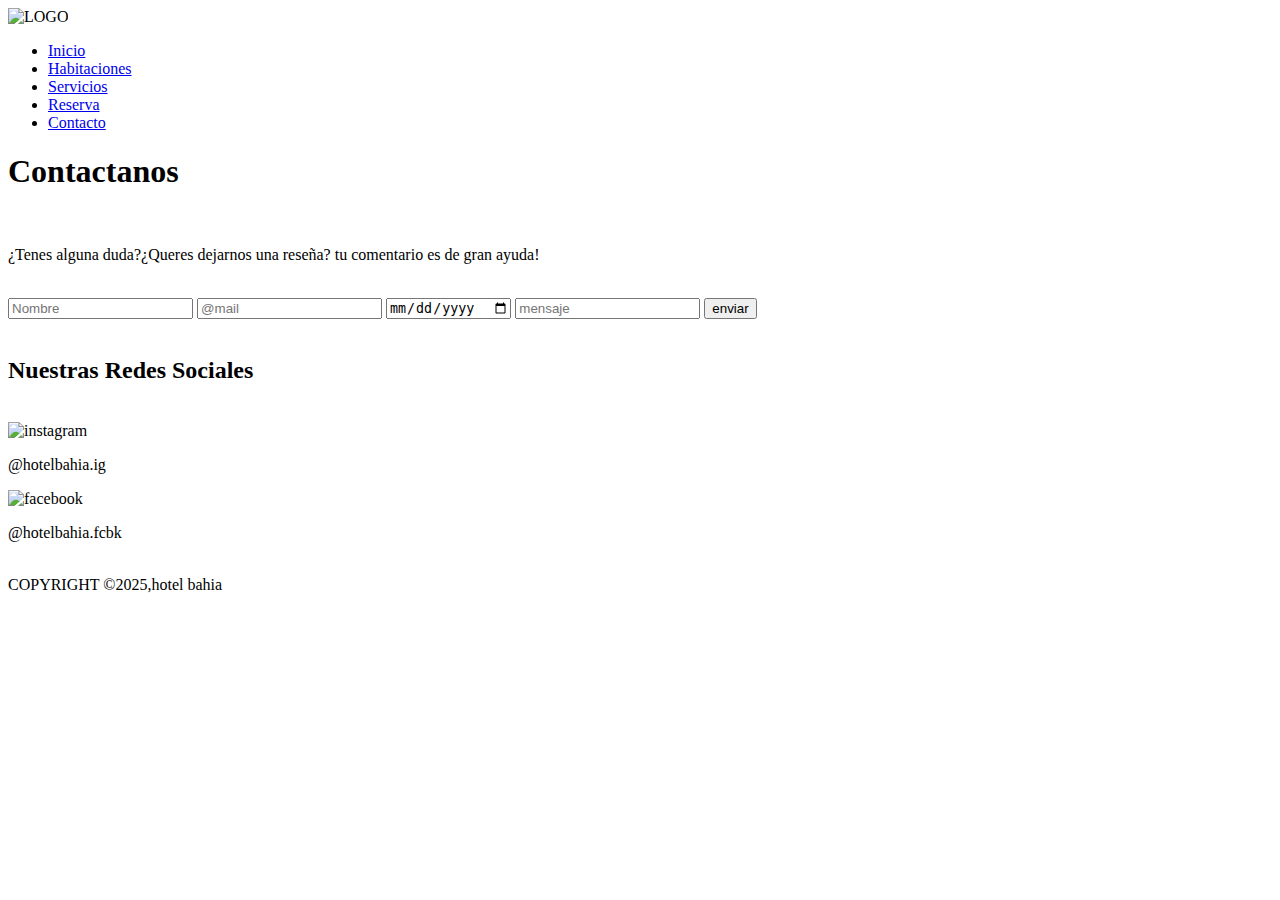
==== paginas/contacto.html @ 283780e7 "mi primer proyecto" ====
<!DOCTYPE html>
<html lang="en">
<head>
    <meta charset="UTF-8">
    <meta name="viewport" content="width=device-width, initial-scale=1.0">
    <title>Document</title>
    <link rel="stylesheet" href="../STYLES/styles.css">
</head>
<body>
    <header>
        
            <img class="imglogo"  src="../FOTOS/logoHOTEL.png" alt="LOGO">
        <nav>  
            
            <ul class="ul">
                <li>
                    <a  href="../index.html">Inicio</a>

                </li>
                
                <li>
                    <a href="./Habitaciones.html">Habitaciones</a>

                </li>
                <li>
                    <a href="./Servicios.html">Servicios</a>

                </li>
                <li>
                    <a href="./Reserva.html">Reserva</a>
                </li>
                <li>
                    <a class="contacto" href="./Contacto.html">Contacto</a>
                </li>
    
         
                
            



            </ul>
            
        </nav>
        
    </header>
    <main>
        <h1>Contactanos</h1>
        <br>
        <p class="pcontacto">¿Tenes alguna duda?¿Queres dejarnos una reseña? tu comentario es de gran ayuda!</p>
        <br>
        <form action="/submit" method="post">
            <input type="text" placeholder="Nombre" required >
            <input type="email" placeholder="@mail" required >
            <input type="date" required >
            <input type="text" placeholder="mensaje" required >
            <input type="button" value="enviar" required >
        </form>
        
        <br>
        <h2>Nuestras Redes Sociales</h2>
        <br>
        <div class="divredes">
            <img class="imginstagram" src="../FOTOS/logoinstagram.png" alt="instagram">
            <p class="predes">@hotelbahia.ig</p>
        </div>
        <div class="divredes">
            <img class="imgfacebook" src="../FOTOS/Facebooklogo.png" alt="facebook">
            <p class="predes">@hotelbahia.fcbk</p>
        </div>
   
    </main>
    
    <br>
    
    <footer>
       COPYRIGHT ©2025,hotel bahia

    </footer>

</body>
</html>
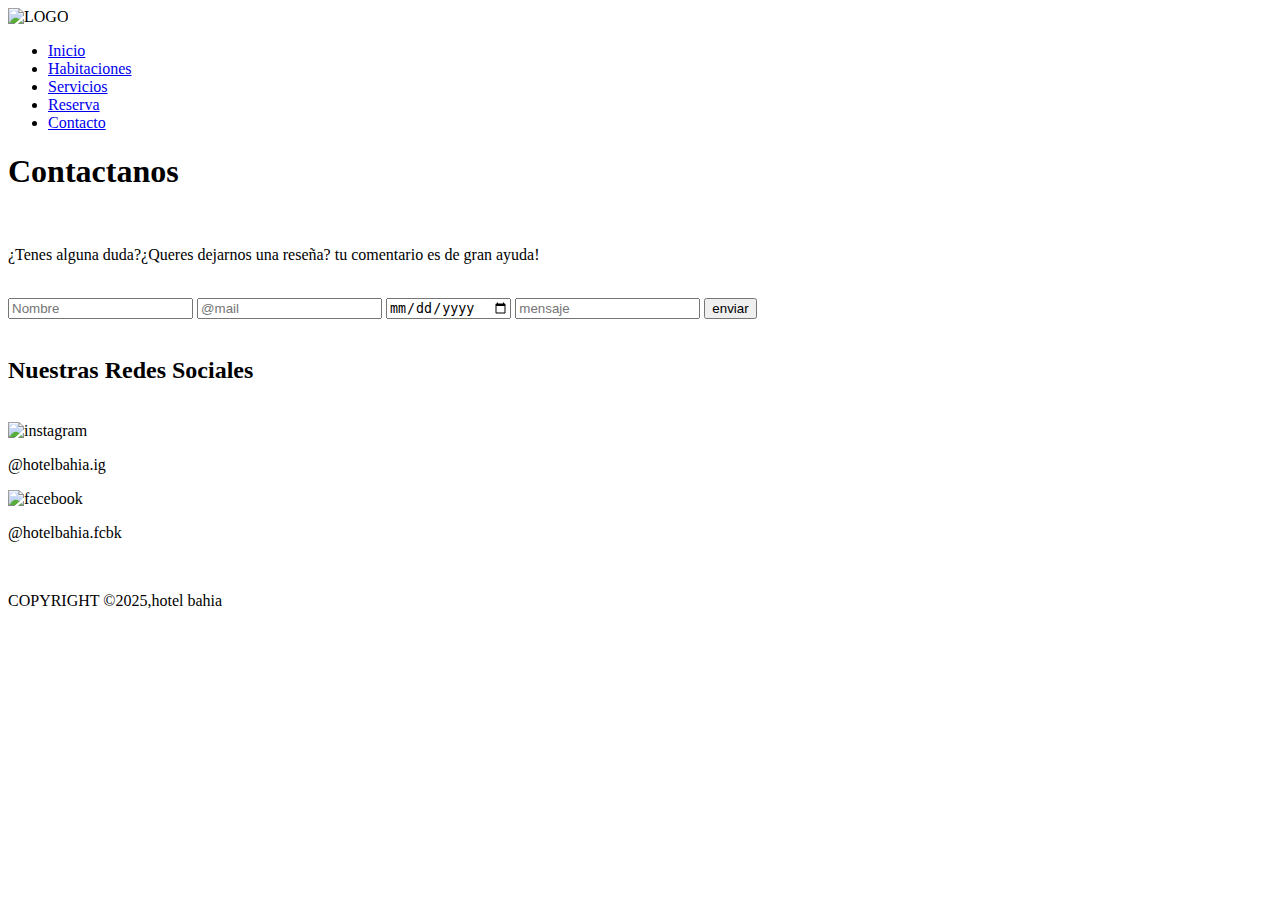
==== commit c9e7d0d6: "primer media queries" ====
--- a/paginas/contacto.html
+++ b/paginas/contacto.html
@@ -8,7 +8,7 @@
 </head>
 <body>
     <header>
-        
+        <!--barra de navegacion-->
             <img class="imglogo"  src="../FOTOS/logoHOTEL.png" alt="LOGO">
         <nav>  
             
@@ -44,6 +44,7 @@
         </nav>
         
     </header>
+    <!--contenido principal-->
     <main>
         <h1>Contactanos</h1>
         <br>
@@ -70,12 +71,10 @@
         </div>
    
     </main>
-    
     <br>
-    
+    <!--pie de pagina-->
     <footer>
-       COPYRIGHT ©2025,hotel bahia
-
+        <p>COPYRIGHT ©2025,hotel bahia</p>
     </footer>
 
 </body>
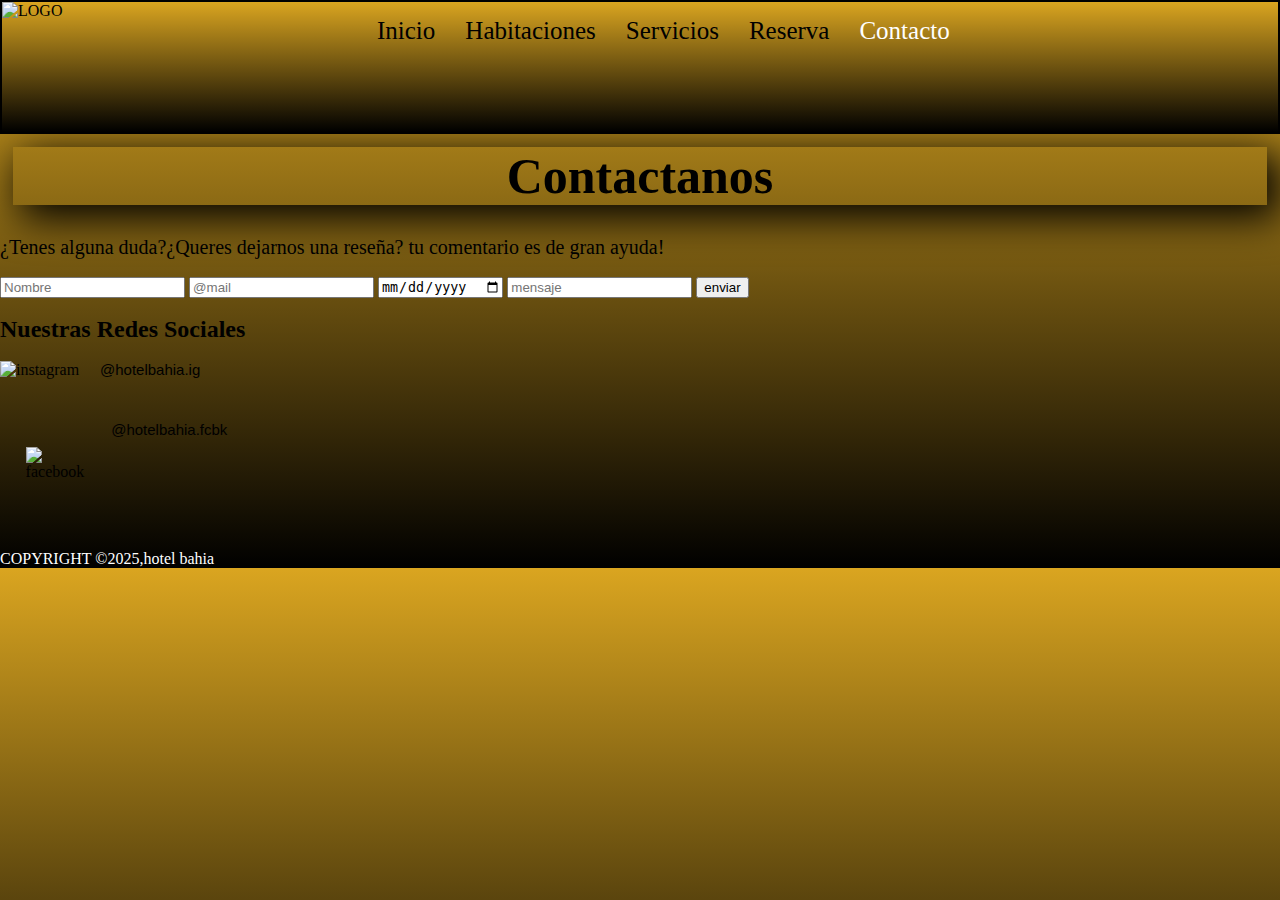
==== commit 36812652: "arreglo de enrutado" ====
--- a/paginas/contacto.html
+++ b/paginas/contacto.html
@@ -4,14 +4,14 @@
     <meta charset="UTF-8">
     <meta name="viewport" content="width=device-width, initial-scale=1.0">
     <title>Document</title>
-    <link rel="stylesheet" href="../STYLES/styles.css">
+    <link rel="stylesheet" href="../styles/styles.css">
 </head>
 <body>
     <header>
         <!--barra de navegacion-->
+            
+        <nav>  
             <img class="imglogo"  src="../FOTOS/logoHOTEL.png" alt="LOGO">
-        <nav>  
-            
             <ul class="ul">
                 <li>
                     <a  href="../index.html">Inicio</a>
--- a/styles/styles.css
+++ b/styles/styles.css
@@ -0,0 +1,302 @@
+*{
+    margin: 0%;
+}
+/*para computadoras*/
+
+@media (min-width: 1024px){
+
+ body{
+background:linear-gradient(to top,black,goldenrod);
+}
+
+/*encabezado*/
+
+nav {
+    display: flex ;
+    background:linear-gradient(goldenrod, black);
+    position: sticky;
+    top: 0px;
+    border: 2px solid black;
+}
+.imglogo {
+    width: 130px;
+    height: 130px ;
+}
+.ul{
+    display: flex;
+    margin-left: 190px; 
+    font-size: 25px;
+    color: goldenrod;
+    list-style-type: none;
+}
+
+nav ul li {
+    margin: 15px ;
+    
+}
+a{
+    color: black;
+    text-decoration: none;
+}
+.inicio {
+    color: white;
+}
+.habitaciones {
+    color: white;
+}
+.servicios {
+    color: white;
+}
+.reserva {
+    color: white;
+}
+.contacto {
+    color: white;
+}
+
+/*main*/
+
+h1{
+color: black;
+font-size: 50px;
+margin: 1%;
+text-align: center;
+box-shadow: 10px 10px 40px 3px black;
+
+}
+
+/*inicio*/
+.divinicio p {
+    color: white;
+    font-family: 'Times New Roman', Times, serif ;
+    font-size: 50px;
+    text-align: center;
+
+}
+.imginicio {
+    width: 550px;
+    height: 550px;
+    box-shadow: 0px 0px 20px 0 black;
+}
+.divinicio {
+    display: flex;
+}
+
+/*habitaciones*/
+.phabitaciones {
+color: white;
+font-family:Arial, Helvetica, sans-serif ;
+font-size: 25px;
+margin: 1%;
+}
+
+.imghabitaciones {
+    width: 600px ;
+    height: 400px;
+    box-shadow: 10px 10px 40px 0 black;
+}
+.divhabitaciones{
+    display: block;
+    text-align: center;
+}
+
+/*servicios*/
+.divservicios {
+    display: flex;
+    align-items: center;
+    justify-content: center;
+}
+.divservicios img {
+    width: 200px;
+    height: 200px;
+}
+.divservicios p {
+    font-size: 30px;
+}
+.divservicios ul {
+    font-size: 20px;
+}
+#tenedor {
+    margin-right: 100px;
+}
+.imgvarias-container {
+    display: grid;
+    grid-template-columns: repeat(3,1fr);
+    grid-template-rows: 300px 300px;
+    grid-template-areas: "box1 box1 box1" "box2 box2 box2";
+    gap: 10px;
+    padding: 40px;
+}
+.imgvarias-box1{
+    grid-area: box1;
+    
+}
+.imgvarias-box2{
+    grid-area: box2;
+}
+.imgvarias-container img{
+    width: 300px;
+    height: 300px ;
+}
+
+/*reserva*/
+.imgreserva {
+    width: 300px;
+    height: 300px;
+}   
+.divreserva {
+    display: flex;
+}
+.preserva {
+    font-size: 30px ;
+    font-family: Arial, Helvetica, sans-serif;
+}
+
+/*contacto*/
+.imginstagram {
+    width: 100px;
+    height: 60px;
+}
+.imgfacebook {
+    width: 60px;
+    height: 60px;
+    margin: 2%;
+}
+.divredes {
+    display: flex;
+
+}
+.predes {
+    font-family:Arial, Helvetica, sans-serif ;
+    font-size: 15px;
+                                                                          
+
+}
+.pcontacto {
+    font-size: 20px;
+}
+
+/*pie de pagina*/
+footer p{
+    color: white;
+}
+
+}
+
+/*para celulares*/
+
+@media (min-width: 350px) and (max-width: 650px){
+    
+    body{
+    background:linear-gradient(to top,black,goldenrod);
+    }
+
+/*encabezado*/
+nav {
+    background:linear-gradient(to bottom,black,goldenrod);
+    position: sticky;
+    top: 0px;
+    border: 2px solid black;
+    display: grid;
+    grid-template-columns: repeat(5,1fr);
+    grid-template-rows: 50px 50px;
+    gap: 16px;
+    grid-template-areas: "logo logo logo logo logo " 
+    "ul ul ul ul ul";
+}
+
+.imglogo {
+    width: 80px;
+    height: 80px ;    
+    grid-area: logo;
+    margin-left: 40%;
+}
+
+.ul{ 
+    font-size: 16px;
+    color: goldenrod;
+    list-style-type: none;
+    grid-area: ul ;
+    display: flex;
+    margin-top: 10px;
+    align-items: center;
+    gap: 10px;
+    padding: 5%;
+    
+}
+
+a{
+    color: black;
+    text-decoration: none;
+}
+.inicio {
+    color: white;
+}
+.habitaciones {
+    color: white;
+}
+.servicios {
+    color: white;
+}
+.reserva {
+    color: white;
+}
+.contacto {
+    color: white;
+}
+
+/*contenido principal*/
+h1{
+    font-size: 30px;
+    box-shadow: 10px 10px 40px 3px black;
+    text-align: center;
+    margin: 1%;
+    color: black;
+}
+
+/*inicio*/
+.divinicio {
+    display: flex;
+    flex-direction: column;
+    align-items: center;
+    text-align: center;
+}
+.imginicio{
+    width: 350px;
+    height: 350px;
+    box-shadow: 0px 0px 5px 0px black;
+}
+.divinicio p{
+    color: white;
+    text-align: center;
+    font-family: 'Times New Roman', Times, serif;
+    font-size: 28px;
+}
+
+/*habitaciones*/
+.phabitaciones {
+    color: white;
+    font-family:Arial, Helvetica, sans-serif ;
+    font-size: 20px;
+    margin: 1%;
+    }
+    
+    .imghabitaciones {
+        width: 300px ;
+        height: 200px;
+        box-shadow: 10px 10px 40px 0 black;
+    }
+    .divhabitaciones{
+        display: block;
+        text-align: center;
+    }
+    
+    /*servicios*/
+
+    /*pie de pagina*/
+    footer p{
+        color: white;
+    }
+
+
+}
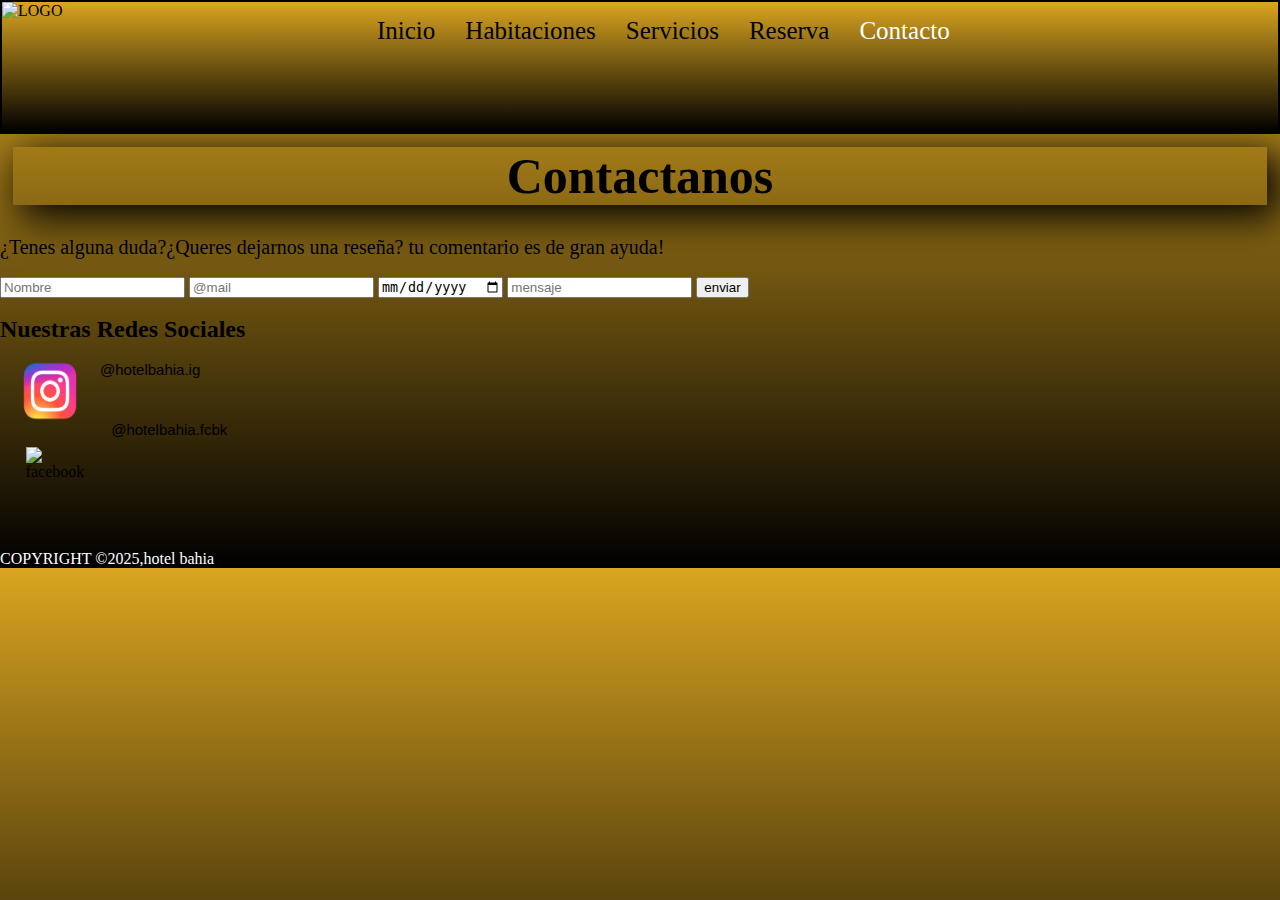
==== commit d1b71307: "retoques de enrutado de imagenes" ====
--- a/paginas/contacto.html
+++ b/paginas/contacto.html
@@ -11,7 +11,7 @@
         <!--barra de navegacion-->
             
         <nav>  
-            <img class="imglogo"  src="../FOTOS/logoHOTEL.png" alt="LOGO">
+            <img class="imglogo"  src="../fotos/logohotel.png" alt="LOGO">
             <ul class="ul">
                 <li>
                     <a  href="../index.html">Inicio</a>
@@ -19,18 +19,18 @@
                 </li>
                 
                 <li>
-                    <a href="./Habitaciones.html">Habitaciones</a>
+                    <a href="./habitaciones.html">Habitaciones</a>
 
                 </li>
                 <li>
-                    <a href="./Servicios.html">Servicios</a>
+                    <a href="./servicios.html">Servicios</a>
 
                 </li>
                 <li>
-                    <a href="./Reserva.html">Reserva</a>
+                    <a href="./reserva.html">Reserva</a>
                 </li>
                 <li>
-                    <a class="contacto" href="./Contacto.html">Contacto</a>
+                    <a class="contacto" href="./contacto.html">Contacto</a>
                 </li>
     
          
@@ -62,11 +62,11 @@
         <h2>Nuestras Redes Sociales</h2>
         <br>
         <div class="divredes">
-            <img class="imginstagram" src="../FOTOS/logoinstagram.png" alt="instagram">
+            <img class="imginstagram" src="../fotos/logoinstagram.png" alt="instagram">
             <p class="predes">@hotelbahia.ig</p>
         </div>
         <div class="divredes">
-            <img class="imgfacebook" src="../FOTOS/Facebooklogo.png" alt="facebook">
+            <img class="imgfacebook" src="../fotos/facebooklogo.png" alt="facebook">
             <p class="predes">@hotelbahia.fcbk</p>
         </div>
    
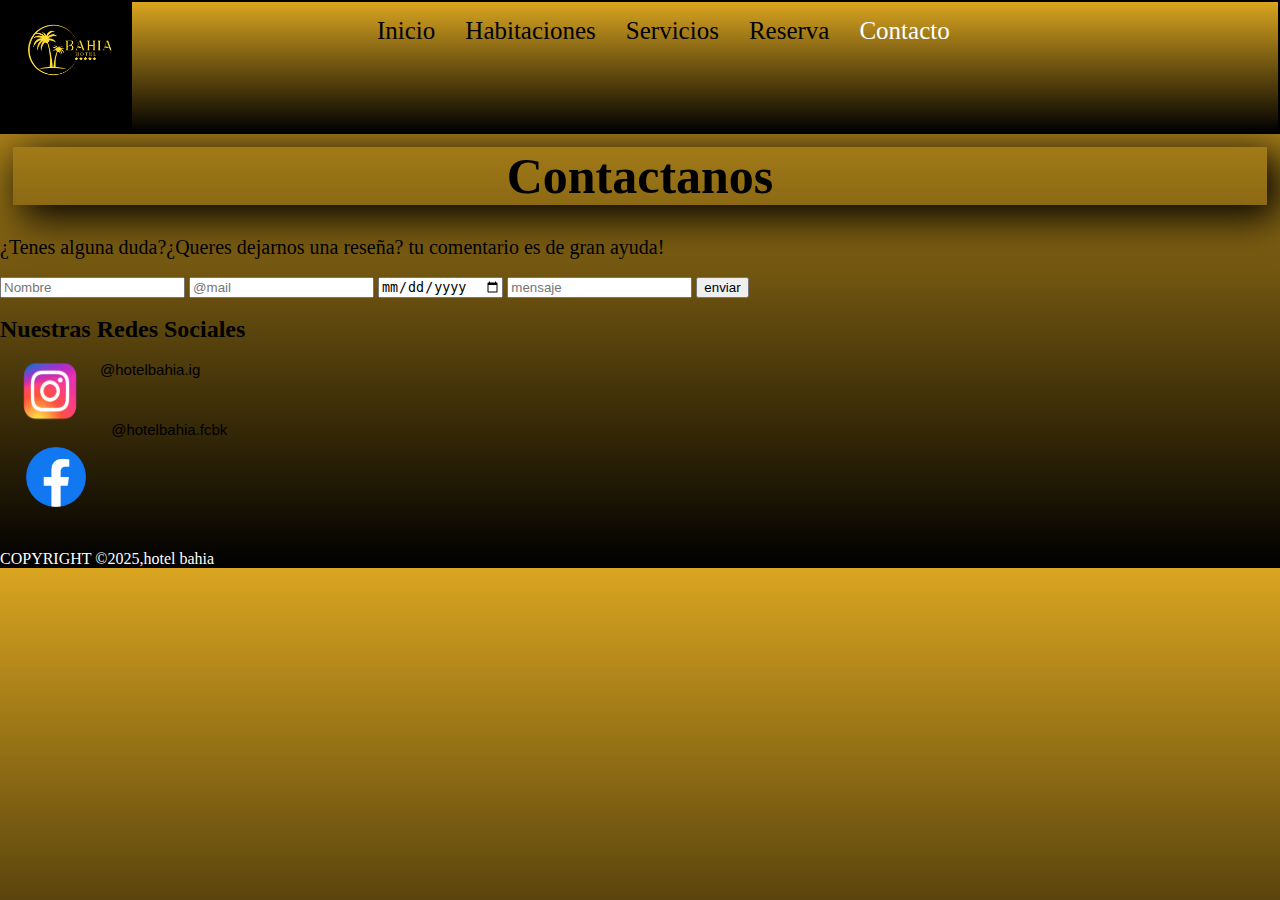
==== commit 3e716eeb: "correccion de enrutado de facebooklogo.png" ====
(no text change in the page or its own stylesheets)
